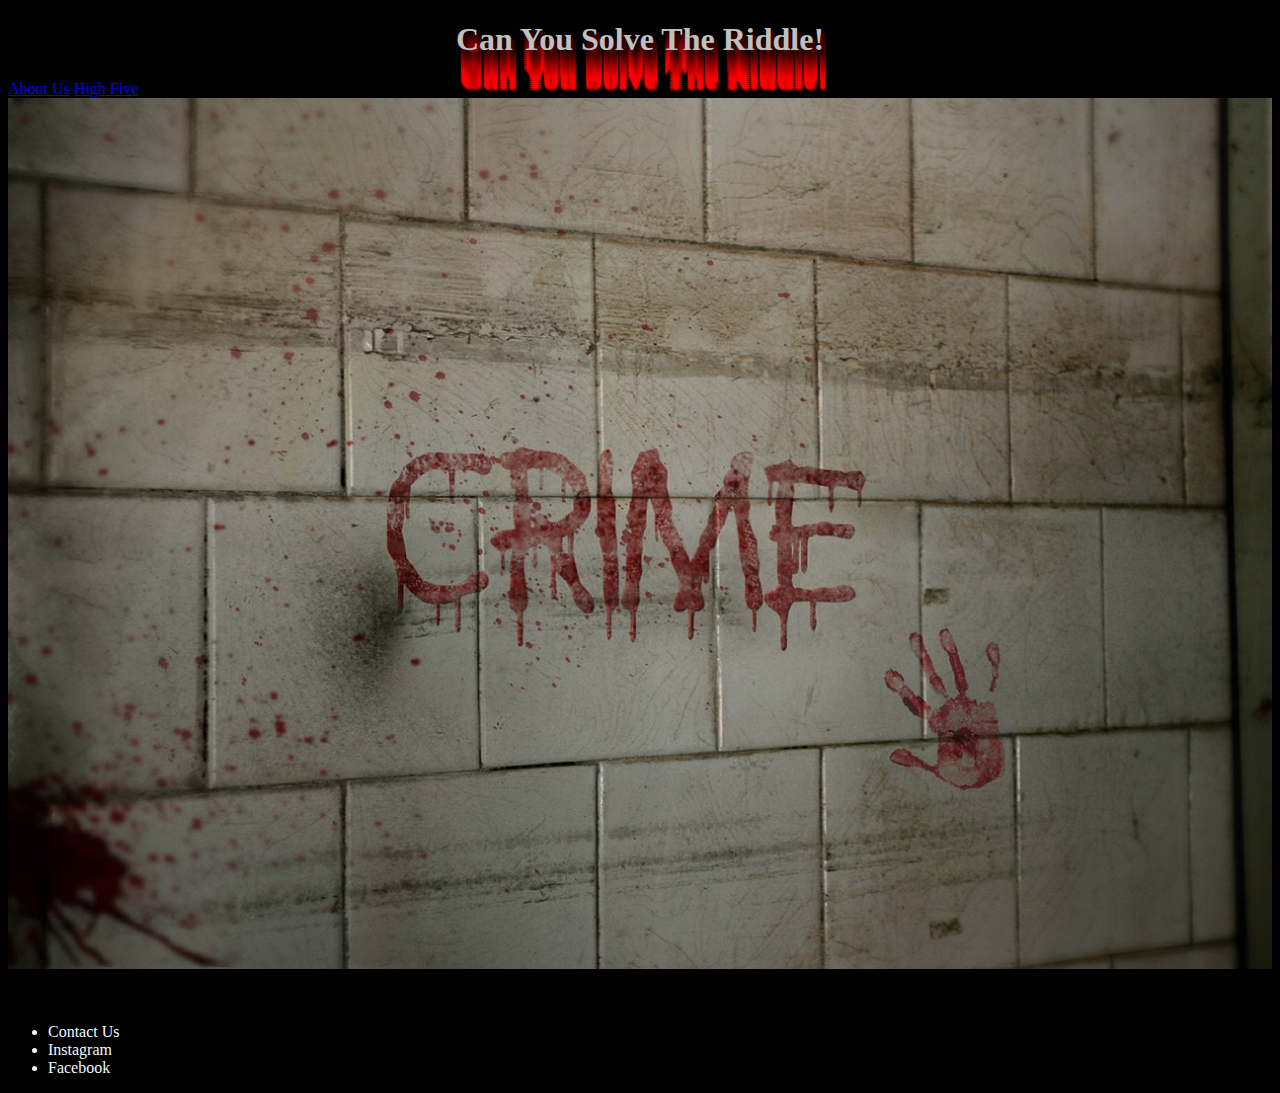
==== Case2.html @ 14c5a4ac "Add files via upload" ====
<!DOCTYPE html>
<html>
<head>
    <title>Case 2</title>
    <link href ="case2.css" rel="stylesheet" type="text/css">
    
    <script src = ></script>
</head>

<body>
    <script src =  >
    </script>
</div>
<h1 class="blood">Can You Solve The Riddle!</h1>
<nav>
    <a href="./aboutus.html">About Us</a>
    <a href="./rating.html">High Five</a>
</nav>

<div>
    <img src="img/crime-.jpg" id="crime-" alt="" style= "width: 100%"; />
</body>

<style>
    .footer {
  position: fixed;
  left: 0;
  bottom: 0;
  width: 100%;
  background-color:blue;
  color: silver;
  text-align: center;
}
</style>

<footer>
    <p> Made with love by Us.</p>
    <ul>
        <li>Contact Us</li>
        <li>Instagram</li>
        <li>Facebook</li>
    </ul>
  </footer>

</html>
---- case2.css ----
/* CSS Document */
body {background-color: black;}
h1 {font-size: xx-large;
    color: red;
    
    text-align: center;
}
.blood {
    color:silver;
    text-shadow: 
    4px 4px 1px #300000,
    4px 6px 1px #400000,
    4px 8px 1px #500000,
    4px 10px 1px #600000,
    4px 12px 1px #700000,
    4px 14px 1px #800000,
    4px 16px 1px #900000,
    4px 18px 1px #A00000,
    4px 20px 1px #B00000,
    4px 22px 1px #C00000,
    4px 24px 1px #D00000,
    4px 26px 1px #E00000,
    4px 28px 1px #F00000,
    4px 30px 1px #FA0000,
    4px 32px 1px #FB0000,
    4px 34px 1px #FC0000,
    4px 36px 1px #FD0000,
    4px 38px 1px #FE0000,
    4px 40px 2px #FF0000;
}
.div { 
    background-position: fixed;
    top: 0;
    left: 0;
    /* preserve aspect ratio */
    min-width: 100%;
    min-height: 100%;
}

#footer{
    text-align: center;
    position: center;
    height: 100px;
    color:rgb(0, 217, 255);
    margin-top: -100px;
    clear: both;
    
}
li {
    color: aliceblue;
}
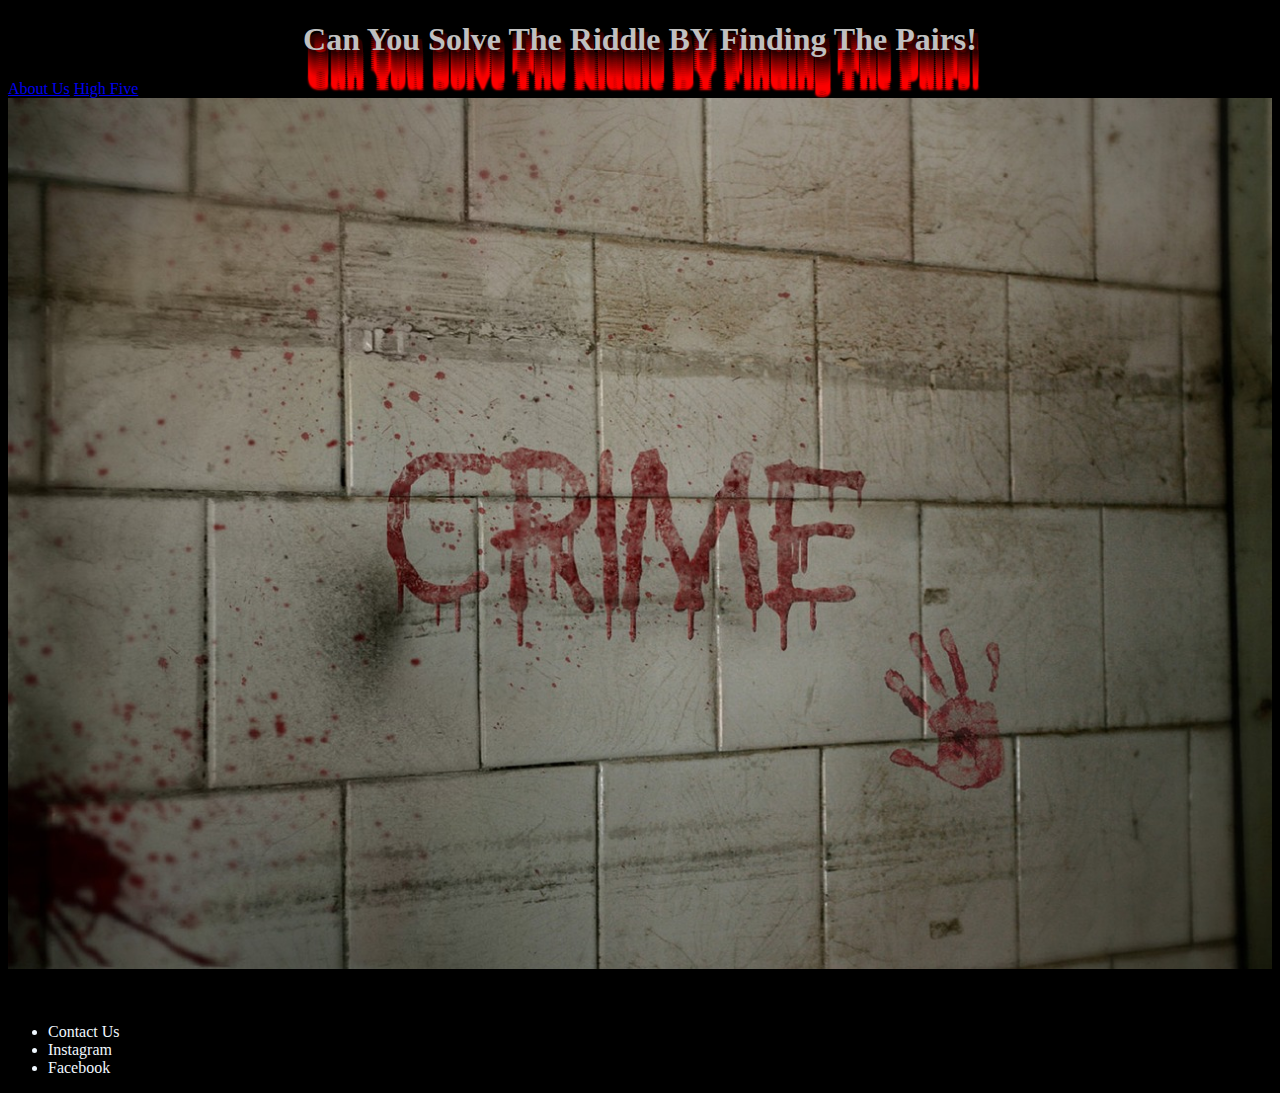
==== commit 21bacb72: "changed" ====
--- a/Case2.html
+++ b/Case2.html
@@ -11,7 +11,7 @@
     <script src =  >
     </script>
 </div>
-<h1 class="blood">Can You Solve The Riddle!</h1>
+<h1 class="blood">Can You Solve The Riddle BY Finding The Pairs!</h1>
 <nav>
     <a href="./aboutus.html">About Us</a>
     <a href="./rating.html">High Five</a>
--- a/case2.css
+++ b/case2.css
@@ -1,6 +1,6 @@
 /* CSS Document */
 body {background-color: black;}
-h1 {font-size: xx-large;
+h1{font-size: xx-large;
     color: red;
     
     text-align: center;
@@ -41,7 +41,7 @@
     text-align: center;
     position: center;
     height: 100px;
-    color:rgb(0, 217, 255);
+    color: rgb(0, 217, 255);
     margin-top: -100px;
     clear: both;
     
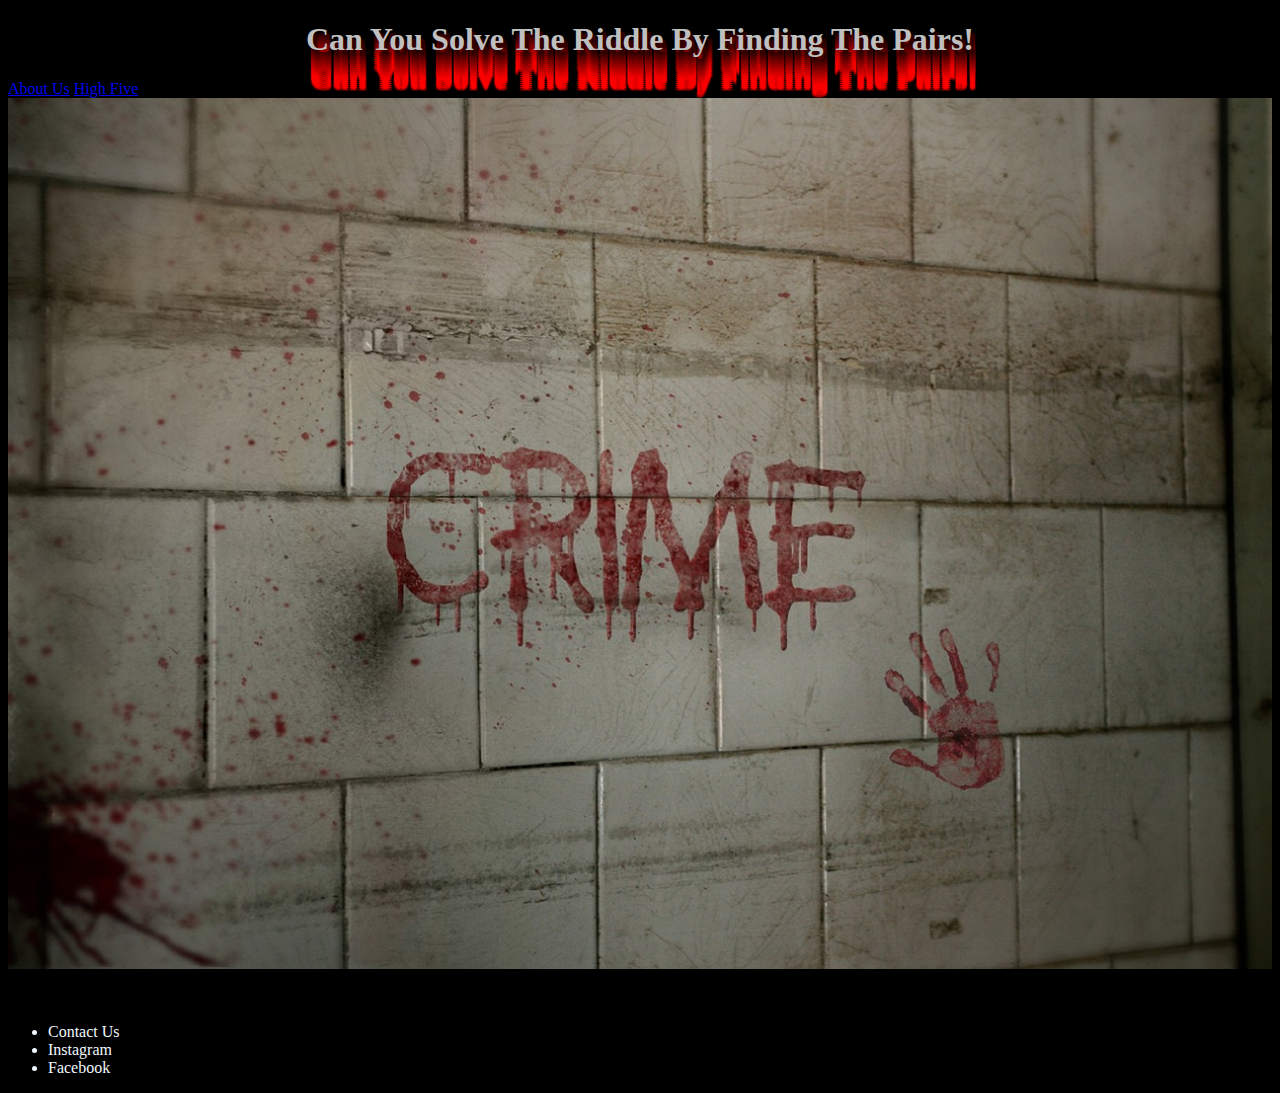
==== commit cb6f7c51: "typo" ====
--- a/Case2.html
+++ b/Case2.html
@@ -11,7 +11,7 @@
     <script src =  >
     </script>
 </div>
-<h1 class="blood">Can You Solve The Riddle BY Finding The Pairs!</h1>
+<h1 class="blood">Can You Solve The Riddle By Finding The Pairs!</h1>
 <nav>
     <a href="./aboutus.html">About Us</a>
     <a href="./rating.html">High Five</a>
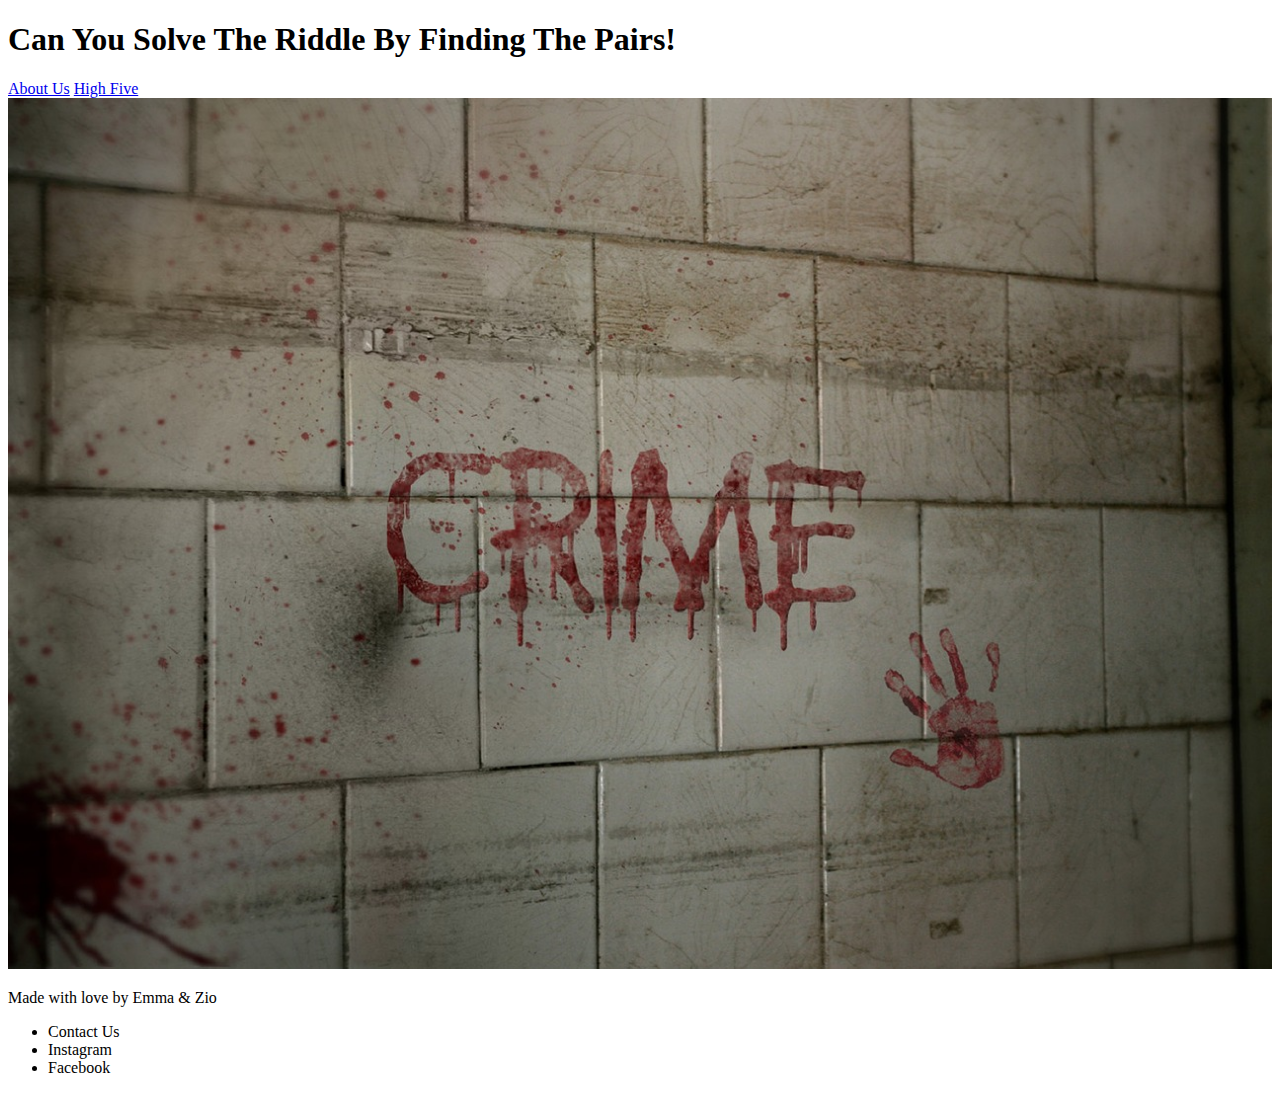
==== commit 03052e9e: "added names" ====
--- a/Case2.html
+++ b/Case2.html
@@ -34,7 +34,7 @@
 </style>
 
 <footer>
-    <p> Made with love by Us.</p>
+    <p> Made with love by Emma & Zio</p>
     <ul>
         <li>Contact Us</li>
         <li>Instagram</li>
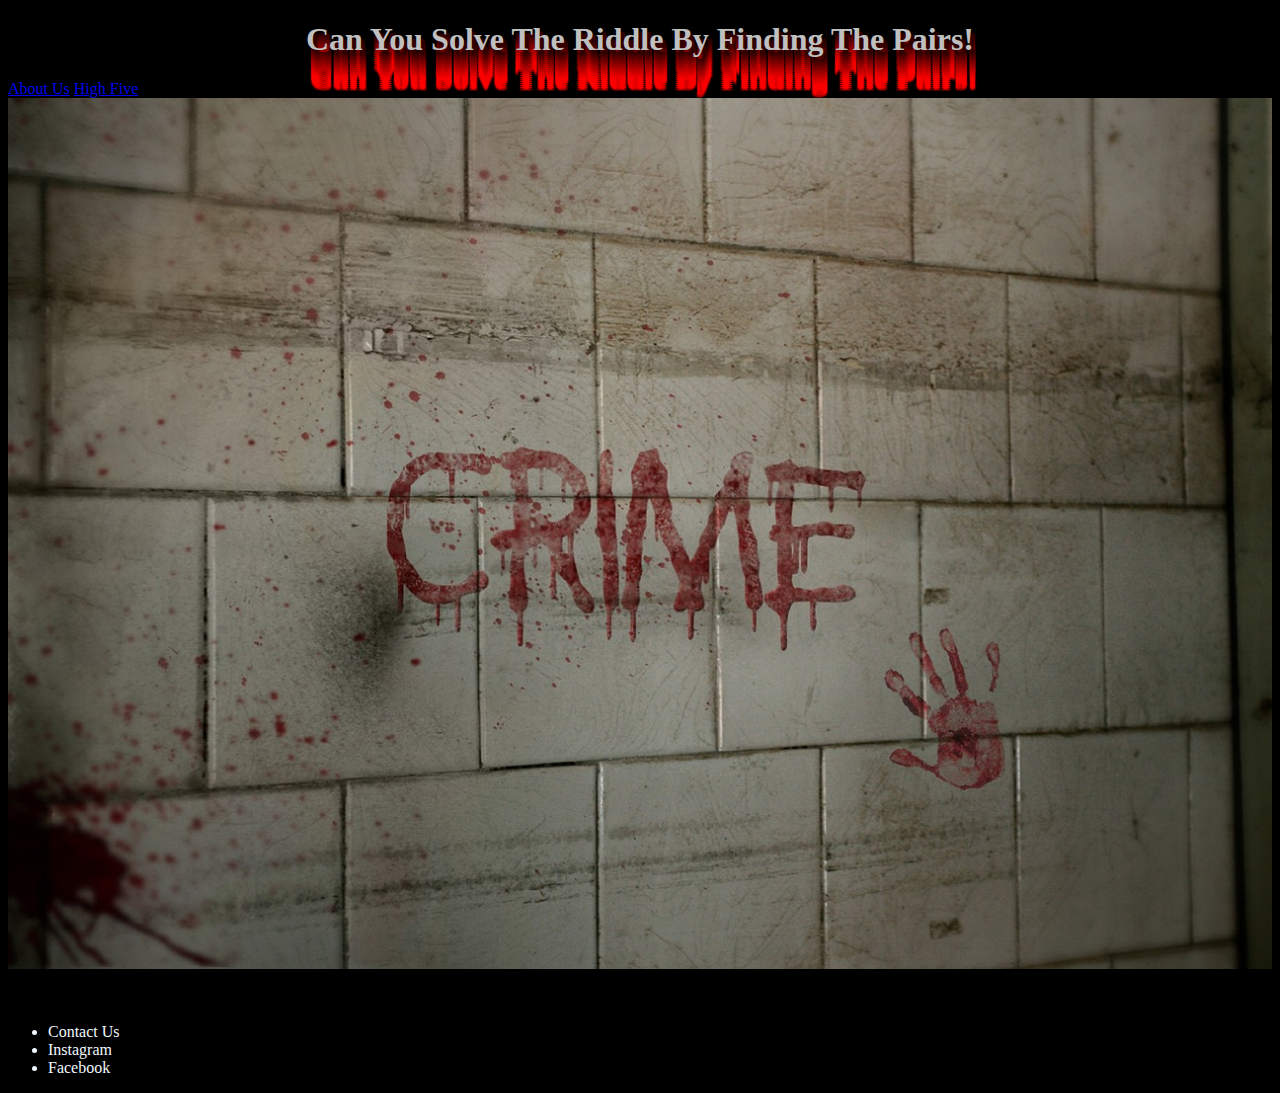
==== commit c70a4345: "Link memory.css to both cases html" ====
--- a/Case2.html
+++ b/Case2.html
@@ -3,7 +3,7 @@
 <head>
     <title>Case 2</title>
     <link href ="case2.css" rel="stylesheet" type="text/css">
-    
+    <link href = "CSS/memory.css" rel= "stylesheet" type="text/css">
     <script src = ></script>
 </head>
 
--- a/CSS/memory.css
+++ b/CSS/memory.css
@@ -0,0 +1,51 @@
+/* CSS Document */
+body {background-color: black;}
+h1{font-size: xx-large;
+    color: red;
+    
+    text-align: center;
+}
+.blood {
+    color:silver;
+    text-shadow: 
+    4px 4px 1px #300000,
+    4px 6px 1px #400000,
+    4px 8px 1px #500000,
+    4px 10px 1px #600000,
+    4px 12px 1px #700000,
+    4px 14px 1px #800000,
+    4px 16px 1px #900000,
+    4px 18px 1px #A00000,
+    4px 20px 1px #B00000,
+    4px 22px 1px #C00000,
+    4px 24px 1px #D00000,
+    4px 26px 1px #E00000,
+    4px 28px 1px #F00000,
+    4px 30px 1px #FA0000,
+    4px 32px 1px #FB0000,
+    4px 34px 1px #FC0000,
+    4px 36px 1px #FD0000,
+    4px 38px 1px #FE0000,
+    4px 40px 2px #FF0000;
+}
+.div { 
+    background-position: fixed;
+    top: 0;
+    left: 0;
+    /* preserve aspect ratio */
+    min-width: 100%;
+    min-height: 100%;
+}
+
+#footer{
+    text-align: center;
+    position: center;
+    height: 100px;
+    color: rgb(0, 217, 255);
+    margin-top: -100px;
+    clear: both;
+    
+}
+li {
+    color: aliceblue;
+}
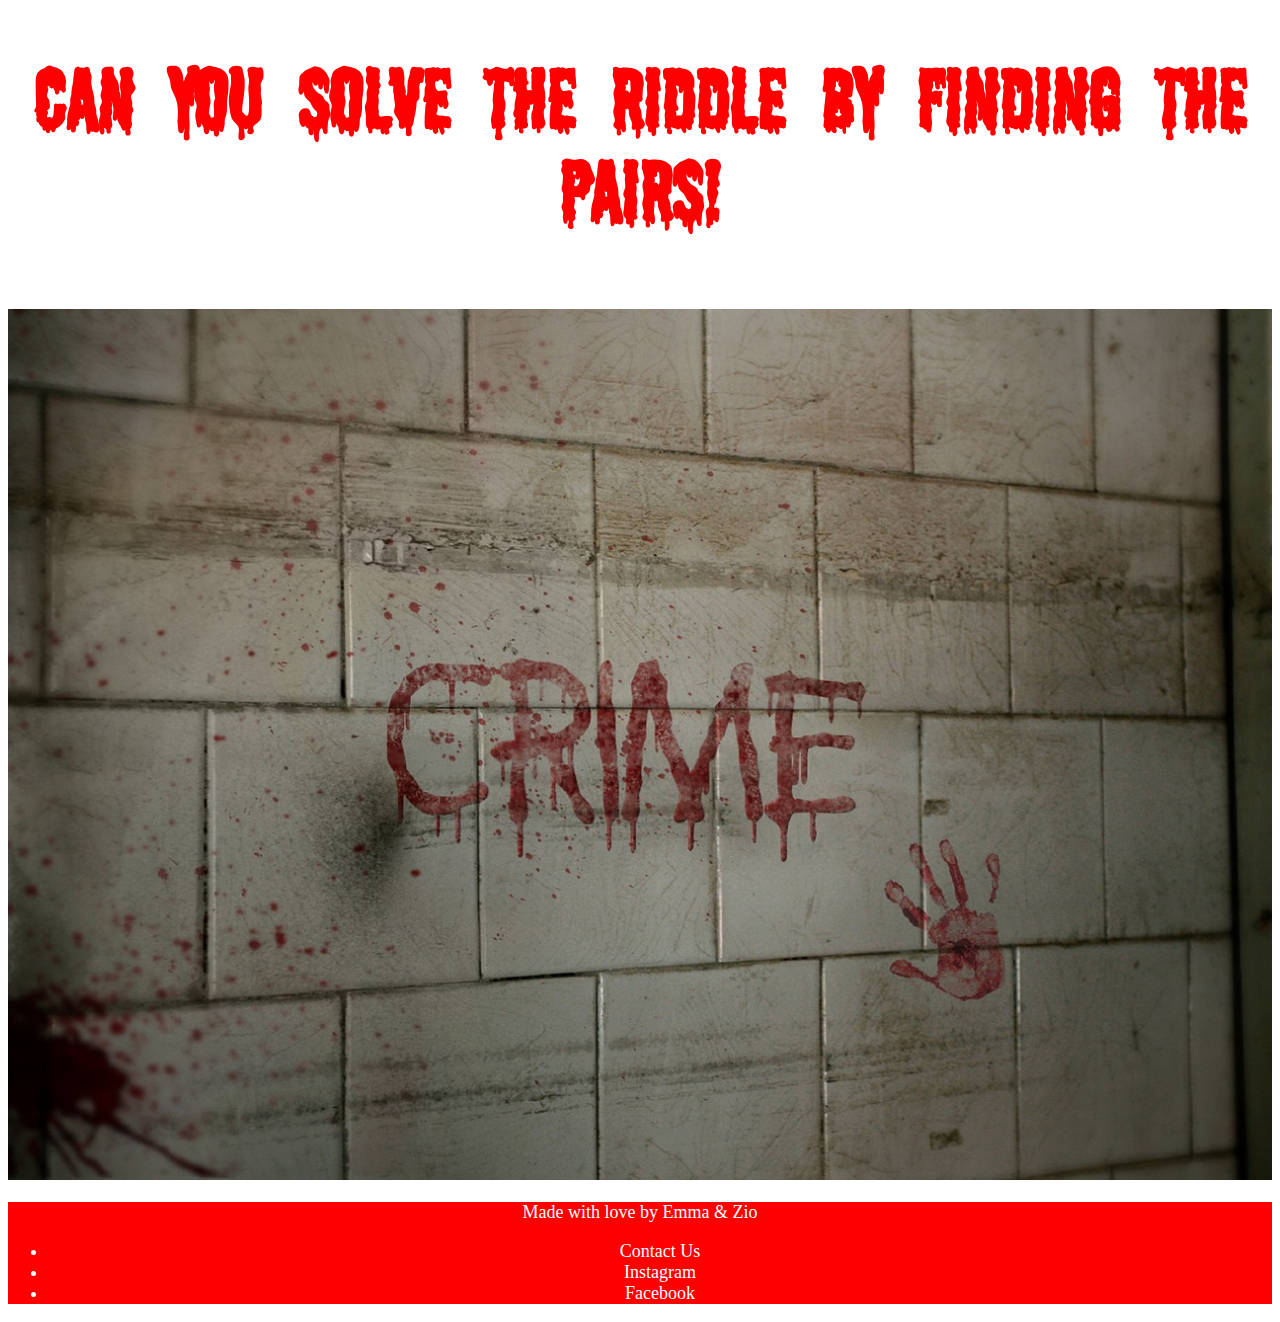
==== commit a6e9d210: "Add page + images" ====
--- a/Case2.html
+++ b/Case2.html
@@ -2,7 +2,6 @@
 <html>
 <head>
     <title>Case 2</title>
-    <link href ="case2.css" rel="stylesheet" type="text/css">
     <link href = "CSS/memory.css" rel= "stylesheet" type="text/css">
     <script src = ></script>
 </head>
--- a/CSS/memory.css
+++ b/CSS/memory.css
@@ -1,51 +1,215 @@
 /* CSS Document */
-body {background-color: black;}
-h1{font-size: xx-large;
+
+@font-face {
+    font-family: 'shlopshlop';
+    src: url('Font/shlop-webfont.woff2') format('woff2'),
+         url('Font/shlop-webfont.woff') format('woff'),
+         url('Font/SHLOP');
+    font-weight: normal;
+    font-style: normal;
+  }
+
+
+body {
+    background-color: white;
+    color: black;
+}
+
+
+h1 {
+    font-size: 80px;
+    font-family: 'shlopshlop', 'arial';
     color: red;
-    
     text-align: center;
 }
-.blood {
-    color:silver;
-    text-shadow: 
-    4px 4px 1px #300000,
-    4px 6px 1px #400000,
-    4px 8px 1px #500000,
-    4px 10px 1px #600000,
-    4px 12px 1px #700000,
-    4px 14px 1px #800000,
-    4px 16px 1px #900000,
-    4px 18px 1px #A00000,
-    4px 20px 1px #B00000,
-    4px 22px 1px #C00000,
-    4px 24px 1px #D00000,
-    4px 26px 1px #E00000,
-    4px 28px 1px #F00000,
-    4px 30px 1px #FA0000,
-    4px 32px 1px #FB0000,
-    4px 34px 1px #FC0000,
-    4px 36px 1px #FD0000,
-    4px 38px 1px #FE0000,
-    4px 40px 2px #FF0000;
-}
-.div { 
-    background-position: fixed;
+ 
+* {
+    box-sizing: border-box;
+}
+
+.game-info-container {
+    grid-column: 1 / -1;
+    display: flex;
+    justify-content: space-between;
+}
+
+.game-info {
+    font-family: 'Franklin Gothic Medium', serif;
+    color: black;
+    font-size: 2em;
+}
+
+.game-container {
+    display: grid;
+    grid-template-columns: repeat(4, auto);
+    grid-gap: 10px;
+    margin: 50px;
+    justify-content: center;
+    perspective: 500px;
+}
+
+.card {
+    position: relative;
+    height: 175px;
+    width: 125px;
+}
+
+.card-face {
+    position: absolute;
+    width: 100%;
+    height: 100%;
+    display: flex;
+    justify-content: center;
+    align-items: center;
+    overflow: hidden;
+    backface-visibility: hidden;
+    border-radius: 12px;
+    border-width: 1px;
+    border-style: solid;
+    transition: transform 500ms ease-in-out;
+}
+
+.card:hover .card-back {
+    transform: rotateY(-180deg);
+}
+
+.card.visible .card-front {
+    transform: rotateY(0);
+}
+
+.card.matched .card-value {
+    animation: dance 1s linear infinite 500ms;
+}
+
+.overlay-text {
+    display: none;
+    position: fixed;
     top: 0;
     left: 0;
-    /* preserve aspect ratio */
-    min-width: 100%;
-    min-height: 100%;
-}
-
-#footer{
+    right: 0;
+    bottom: 0;
+    justify-content: center;
+    align-items: center;
+    z-index: 100;
+    color: darkred;
+    font-family: 'Franklin Gothic Medium', serif;
+}
+
+.overlay-text-small {
+    font-size: .3em;
+}
+
+.overlay-text.visible {
+    display: flex;
+    flex-direction: column;
+    animation: overlay-grow 500ms forwards;
+}
+
+@keyframes overlay-grow {
+    from {
+        background-color: rgba(0, 0, 0, 0);
+        font-size: 0;
+    }
+    to {
+        background-color: rgba(0, 0, 0, .8);
+        font-size: 10em;
+    }
+}
+
+@keyframes dance {
+    0%, 100% {
+        transform: rotate(0);
+    }
+    25% {
+        transform: rotate(-30deg);
+    }
+    75% {
+        transform: rotate(30deg);
+    }
+}
+
+.card-back {
+    background-color: black;
+    border-color: red;
+}
+
+.card-front {
+    background-color: cadetblue;
+    background-color: darkred;
+    transform: rotateY(180deg);
+}
+
+.card-value {
+    transition: transform 100ms ease-in-out;
+    transform: scale(.9);
+}
+
+.card-front:hover .card-value {
+    transform: scale(1);
+}
+
+.blood-splatter {
+    position: absolute;
+    width: 47px;
+    height: 47px;
+    transition: width 100ms ease-in-out, height 100ms ease-in-out;
+}
+
+.card-face:hover .blood-splatter {
+    width: 52px;
+    height: 52px;
+}
+
+.blood-splatter-top-left {
+    transform: rotate(270deg);
+    top: 0;
+    left: 0;
+}
+
+.blood-splatter-top-right {
+    top: 0;
+    right: 0;
+}
+
+.blood-splatter-bottom-left {
+    transform: rotate(180deg);
+    bottom: 0;
+    left: 0;
+}
+
+.blood-splatter-bottom-right {
+    transform: rotate(90deg);
+    bottom: 0;
+    right: 0;
+}
+
+.bloody-handprint {
+    position: absolute;
+    transform: translateY(0px);
+    transition: transform 100ms ease-in-out;
+}
+
+.card-back:hover .bloody-handprint {
+    transform: translateY(0);
+}
+
+@media (max-width: 600px) {
+    .game-container {
+        grid-template-columns: repeat(2, auto);
+    }
+    .game-info-container {
+        flex-direction: column;
+        align-items: center;
+    }
+}
+
+footer{
+    background-color: Red;
     text-align: center;
-    position: center;
-    height: 100px;
-    color: rgb(0, 217, 255);
-    margin-top: -100px;
-    clear: both;
-    
-}
-li {
-    color: aliceblue;
-}
+    color:white;
+    font-size: large;
+}
+
+a{
+  color: white;
+}